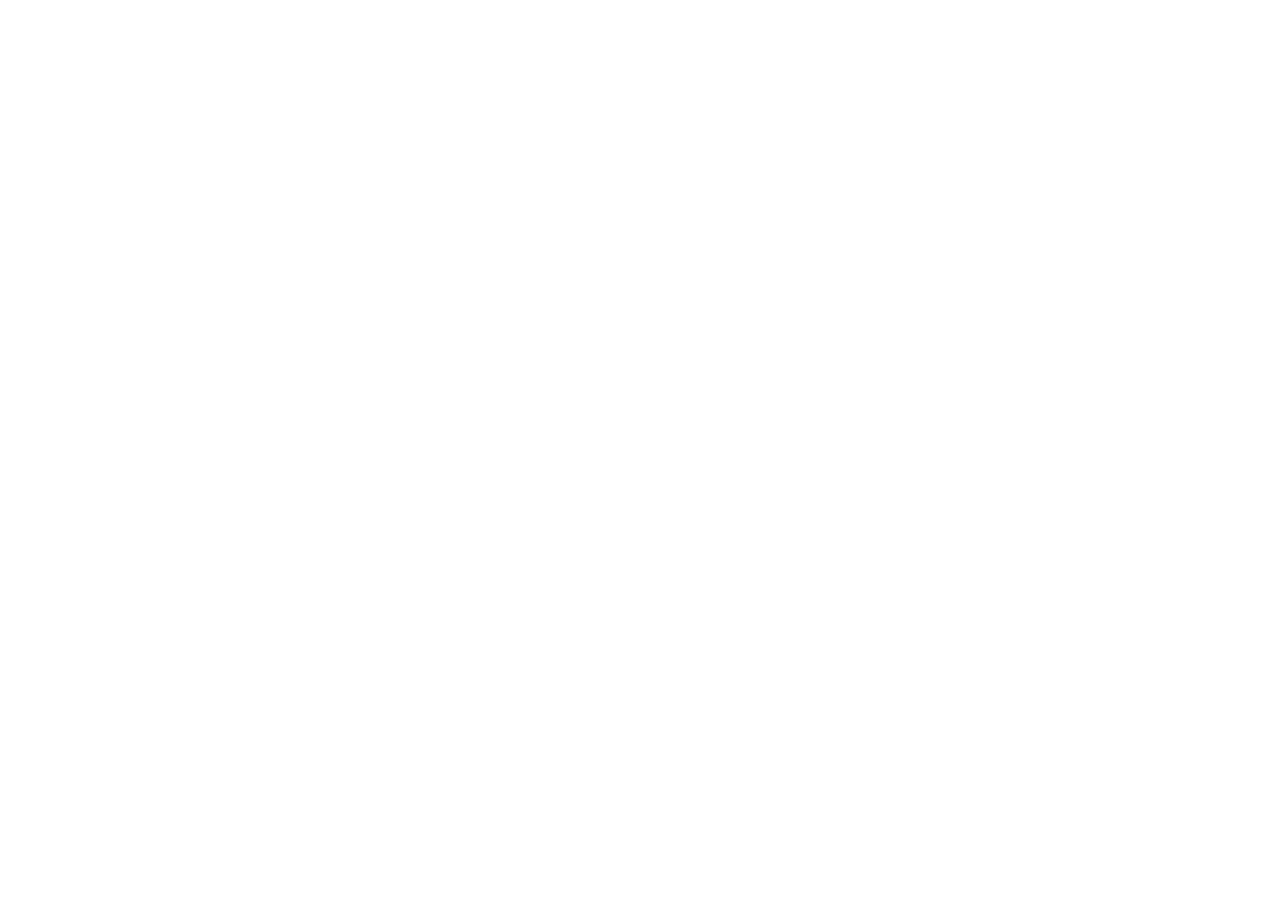
==== src/index.html @ 141ad087 "Initial commit" ====
<!DOCTYPE html>
<html lang="en">
  <head>
    <meta charset="UTF-8" />
    <link rel="icon" type="image/svg+xml" href="/favicon.svg" />
    <meta name="viewport" content="width=device-width, initial-scale=1.0" />
    <title>Vanilla App Template</title>
    <link rel="stylesheet" href="./css/styles.css" />
  </head>
  <body>
    <load src="./partials/header.html" icon-path="img/sprite.svg#logo" />

    <main>
      <!-- Loads the specified .html file -->
      <load src="./partials/vite-promo.html" />
      <load src="./partials/badges.html" />
    </main>

    <load src="./partials/footer.html" />

    <script type="module" src="./main.js"></script>
  </body>
</html>
---- src/css/styles.css ----
/**
  |============================
  | include css partials with
  | default @import url()
  |============================
*/
/* Common styles */
@import url('./reset.css');
@import url('./base.css');
@import url('./container.css');
@import url('./animations.css');

/* Sections style */
@import url('./header.css');
@import url('./vite-promo.css');
@import url('./badges.css');
@import url('./back-link.css');
@import url('./footer.css');
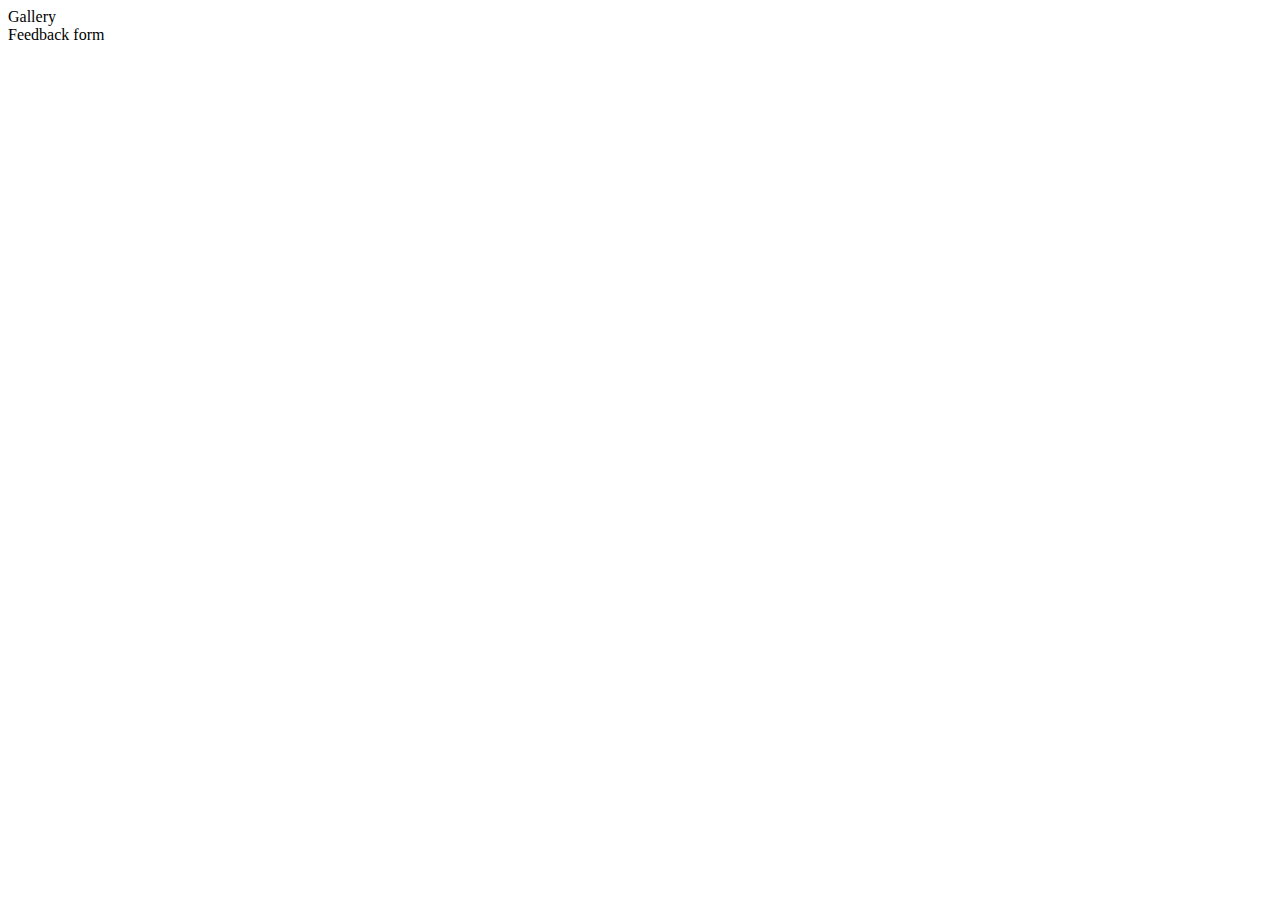
==== commit f0d7e172: "gallery" ====
--- a/src/index.html
+++ b/src/index.html
@@ -4,20 +4,23 @@
     <meta charset="UTF-8" />
     <link rel="icon" type="image/svg+xml" href="/favicon.svg" />
     <meta name="viewport" content="width=device-width, initial-scale=1.0" />
-    <title>Vanilla App Template</title>
+    <title>AdvancedJS-HW1</title>
     <link rel="stylesheet" href="./css/styles.css" />
+
+    <script type="module" src="./js/2-form" defer></script>
   </head>
   <body>
-    <load src="./partials/header.html" icon-path="img/sprite.svg#logo" />
-
-    <main>
-      <!-- Loads the specified .html file -->
-      <load src="./partials/vite-promo.html" />
-      <load src="./partials/badges.html" />
-    </main>
-
-    <load src="./partials/footer.html" />
-
-    <script type="module" src="./main.js"></script>
+    <header class="page-header">
+      <div class="container">
+        <ul class="menu">
+          <li class="menu-item">
+            <a class="menu-link" href="./1-gallery.html">Gallery</a>
+          </li>
+          <li class="menu-item">
+            <a class="menu-link" href="./2-form.html">Feedback form</a>
+          </li>
+        </ul>
+      </div>
+    </header>
   </body>
 </html>
--- a/src/css/styles.css
+++ b/src/css/styles.css
@@ -1,18 +1,2 @@
-/**
-  |============================
-  | include css partials with
-  | default @import url()
-  |============================
-*/
 /* Common styles */
 @import url('./reset.css');
-@import url('./base.css');
-@import url('./container.css');
-@import url('./animations.css');
-
-/* Sections style */
-@import url('./header.css');
-@import url('./vite-promo.css');
-@import url('./badges.css');
-@import url('./back-link.css');
-@import url('./footer.css');
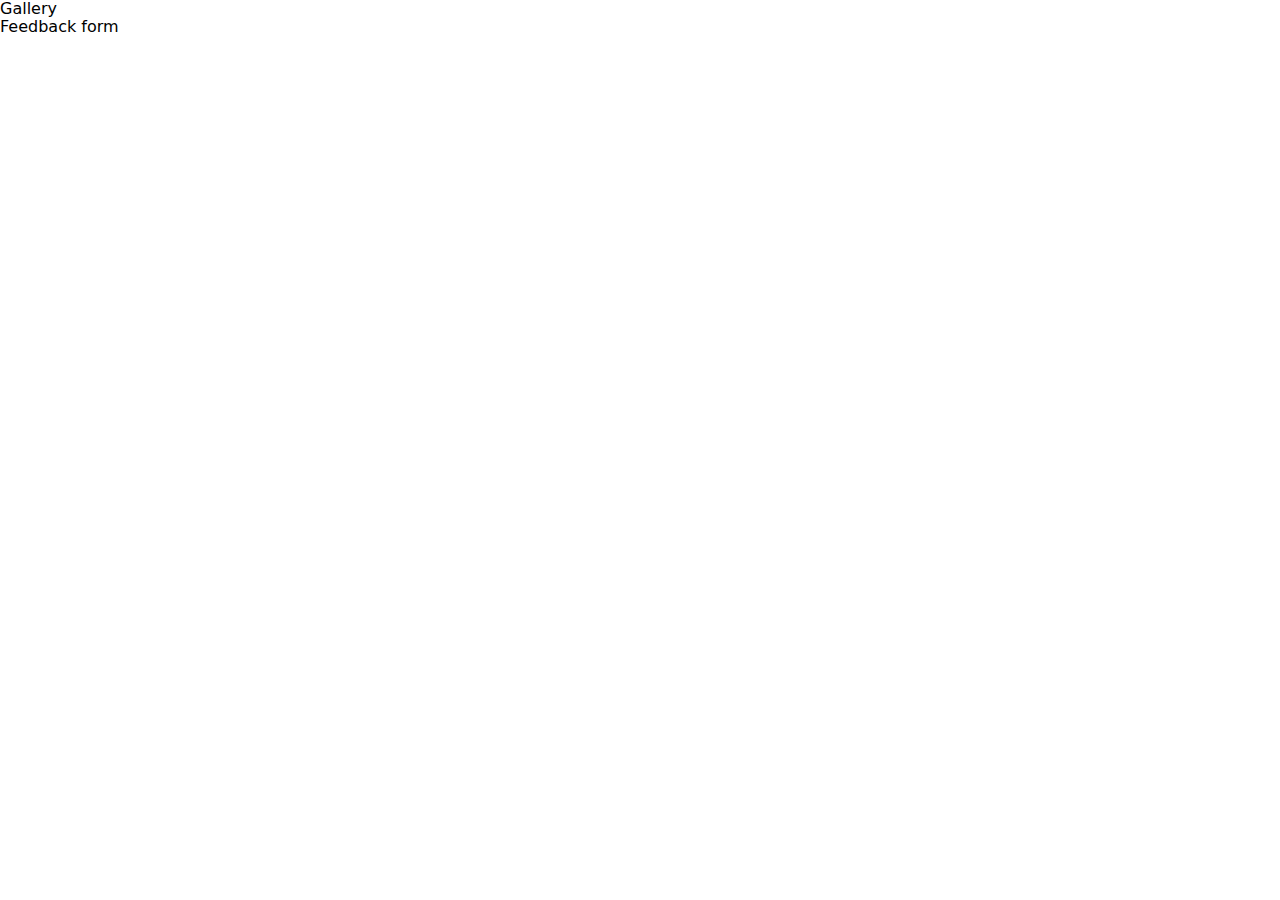
==== commit 0964cdb0: "form done" ====
--- a/src/index.html
+++ b/src/index.html
@@ -5,9 +5,11 @@
     <link rel="icon" type="image/svg+xml" href="/favicon.svg" />
     <meta name="viewport" content="width=device-width, initial-scale=1.0" />
     <title>AdvancedJS-HW1</title>
+    <link
+      rel="stylesheet"
+      href="https://cdn.jsdelivr.net/npm/modern-normalize@3.0.0/modern-normalize.min.css"
+    />
     <link rel="stylesheet" href="./css/styles.css" />
-
-    <script type="module" src="./js/2-form" defer></script>
   </head>
   <body>
     <header class="page-header">
